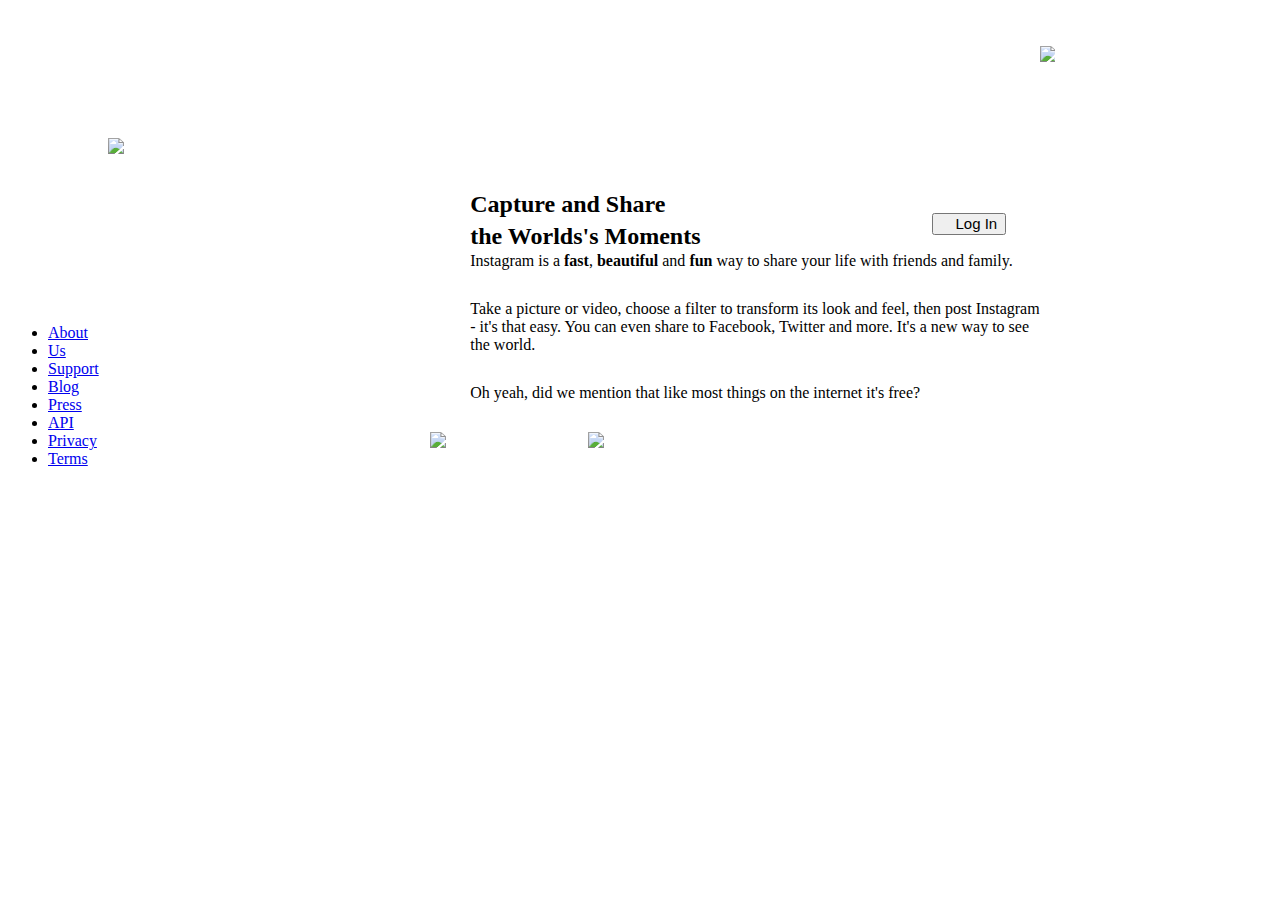
==== index.html @ c7933de6 "sets up html and starts css" ====
<!DOCTYPE html>
<html>
<head>
	<title></title>
	<link rel="stylesheet" type="text/css" href="css/style.css">
</head>
<body>
	<header>
		<div id="brandLogin">
			<img src="images/brand.png">
			<button><img src="images/home.png">Log In</button>
		</div>	
	</header>
	<div id="bodyContent">
		<img src="images/phones.png">
			<div id="contentSection">
				<h2>Capture and Share</h2>
				<h2>the Worlds's Moments</h2>
					<p>Instagram is a <strong>fast</strong>, <strong>beautiful</strong> and <strong>fun</strong> way to share your life with friends and family.</p>
					<p>Take a picture or video, choose a filter to transform its look and feel, then post Instagram - it's that easy. You can even share to Facebook, Twitter and more. It's a new way to see the world.</p>
					<p>Oh yeah, did we mention that like most things on the internet it's free?</p>
				<div id="appStores">
					<img src="images/badge-iphone.png"><img src="images/badge-android.png">
				</div>
			</div>	
	</div>
	<footer>
		<nav>
			<ul>
				<li><a href="#">About</a></li> 
				<li><a href="#">Us</a></li> 
				<li><a href="#">Support</a></li> 
				<li><a href="#">Blog</a></li> 
				<li><a href="#">Press</a></li> 
				<li><a href="#">API</a></li> 
				<li><a href="#">Privacy</a></li> 
				<li><a href="#">Terms</a></li>		
			</ul>
		</nav>
	</footer>			
</body>	
</html>
---- css/style.css ----
header {
	position: relative;
	height: 300px;
	background: url("../images/bgtile.png") repeat center;
	clear: both;
}

#brandLogin {
	position: relative;
	vertical-align: center;
	line-height: 400px;
	float: right;
	right: 250px;
}

button {
	font-size: 15px;
	vertical-align: center;
	line-height: 100%;
}

#bodyContent {
	width: auto;
}

img {
	display: inline;
	position: relative;
	width: 25%;
	float: left;
	left: 100px;
	bottom: 170px;
}

h2 {
	position: relative;
	text-align: left;

}

#contentSection {
	display: inline;
	position: relative;
	width: 50%;
	float: right;
	background: url("../images/frame.png") no-repeat center;
	bottom: 200px;
	right: 100px;
	margin: 20px;
}

#contentSection h2 {
	position: relative;
	left: 40px;
	top: 50px;
	line-height: 50%;
}

#contentSection p {
	position: relative;
	left: 10px;
	top: 30px;
	width: auto;
	margin: 30px;
}

#appStores {
	position: relative;
	bottom: -200px;
	left: -100px;
}
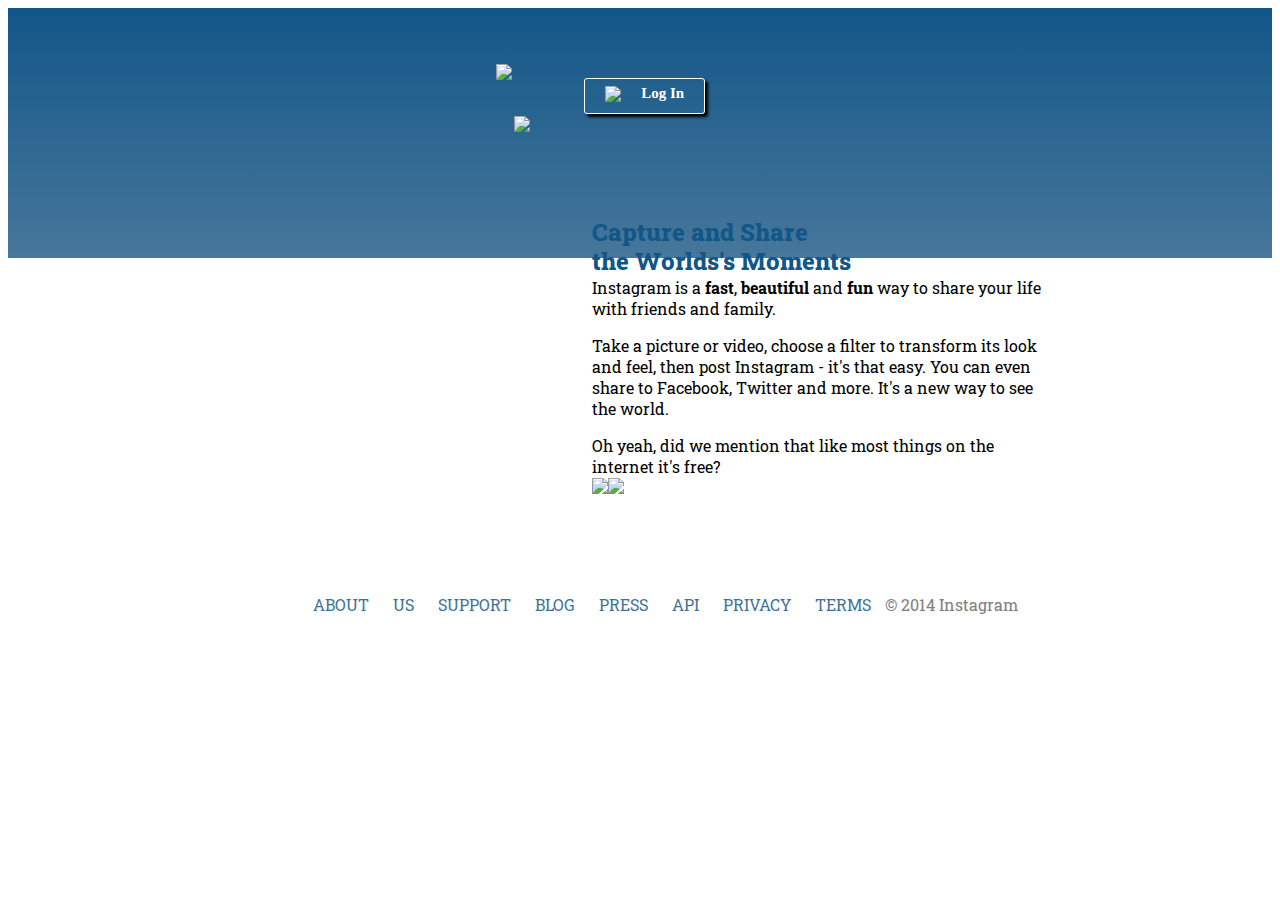
==== commit 3a910c69: "gets site into good shape at only one resolution" ====
--- a/index.html
+++ b/index.html
@@ -3,26 +3,25 @@
 <head>
 	<title></title>
 	<link rel="stylesheet" type="text/css" href="css/style.css">
-</head>
+	<link href="https://fonts.googleapis.com/css?family=Roboto+Slab" rel="stylesheet">
+
 <body>
-	<header>
-		<div id="brandLogin">
-			<img src="images/brand.png">
-			<button><img src="images/home.png">Log In</button>
-		</div>	
-	</header>
-	<div id="bodyContent">
-		<img src="images/phones.png">
-			<div id="contentSection">
-				<h2>Capture and Share</h2>
-				<h2>the Worlds's Moments</h2>
-					<p>Instagram is a <strong>fast</strong>, <strong>beautiful</strong> and <strong>fun</strong> way to share your life with friends and family.</p>
-					<p>Take a picture or video, choose a filter to transform its look and feel, then post Instagram - it's that easy. You can even share to Facebook, Twitter and more. It's a new way to see the world.</p>
-					<p>Oh yeah, did we mention that like most things on the internet it's free?</p>
-				<div id="appStores">
-					<img src="images/badge-iphone.png"><img src="images/badge-android.png">
-				</div>
-			</div>	
+	<div class="header">
+			<div class="logo"><img src="images/brand.png"></div>
+			<div class="button"><button><img src="images/home.png"><p id="loginFont">Log In</p></button></div>
+	</div>
+	<div class="body">
+				<div class="content">	
+					<h2>Capture and Share</h2>
+					<h2>the Worlds's Moments</h2>
+						<p>Instagram is a <strong>fast</strong>, <strong>beautiful</strong> and <strong>fun</strong> way to share your life with friends and family.</p>
+						<p>Take a picture or video, choose a filter to transform its look and feel, then post Instagram - it's that easy. You can even share to Facebook, Twitter and more. It's a new way to see the world.</p>
+						<p>Oh yeah, did we mention that like most things on the internet it's free?
+						</br><img src="images/badge-iphone.png"><img src="images/badge-android.png"></p>
+				<div class="phones">
+					<img src="images/phones.png">
+				</div>		
+				</div>		
 	</div>
 	<footer>
 		<nav>
@@ -34,7 +33,8 @@
 				<li><a href="#">Press</a></li> 
 				<li><a href="#">API</a></li> 
 				<li><a href="#">Privacy</a></li> 
-				<li><a href="#">Terms</a></li>		
+				<li><a href="#">Terms</a></li>
+				<li id="copyFont">&copy; 2014 Instagram</li>		
 			</ul>
 		</nav>
 	</footer>			
--- a/css/style.css
+++ b/css/style.css
@@ -1,71 +1,116 @@
-header {
+.header {
+	margin: 0 auto;
+	background: linear-gradient(#125688, #47779b);
+	min-height: 250px;
+}
+
+.logo {
 	position: relative;
-	height: 300px;
-	background: url("../images/bgtile.png") repeat center;
+	display: inline-block;
+	top: 100px;
+	left: 40%;
+}
+
+.button {
+    display: inline-block;
+    padding: 6px 14px;
+    border-radius: 3px;
+    position: relative;
+    background: url("../images/bgtile.png");
+    font-weight: 500;
+    border: 1px solid white;
+    left: 44%;
+    top: 70px;
+    box-shadow: 3px 3px 3px #000000;
+}
+
+button {
+	max-width: 102px;
+	position: relative;
+	background: url("../images/bgtile.png");
+	border: none;
+}
+
+#loginFont {
+	font-family: 'Slabo 27px', serif;
+	font-weight: 800;
+	position: relative;
+	font-size: 15px;
+	left: 10px;		
+}
+
+.body {
+	position: relative;
 	clear: both;
 }
 
-#brandLogin {
+p {
+	font-family: 'Roboto Slab', serif;
 	position: relative;
-	vertical-align: center;
-	line-height: 400px;
-	float: right;
-	right: 250px;
+	left: 30px;
+	max-width: 450px;
 }
 
-button {
-	font-size: 15px;
-	vertical-align: center;
-	line-height: 100%;
-}
-
-#bodyContent {
-	width: auto;
-}
-
-img {
-	display: inline;
-	position: relative;
-	width: 25%;
-	float: left;
-	left: 100px;
-	bottom: 170px;
+a {
+	text-decoration: none;
+	text-transform: uppercase;
+	padding: 10px;
+	color: #3f729b;
+	font-family: 'Roboto Slab', serif;
 }
 
 h2 {
+	color: #125688;
+	font-family: 'Roboto Slab', serif;
+	font-weight: 800;
 	position: relative;
-	text-align: left;
+	left: 30px;
+	line-height: 40%;
+	top: 10px;
+}
+
+.button p {
+	position: relative;
+	display: inline;
+	font-weight: 900;
+	font-size: 1.2em;
+	color: white;
+	padding: 10px;
+	bottom: 4px;
+}
+
+.phones {
+	position: relative;
+	display: inline;
+	float: right;
+	right: 550px;
+	bottom: 450px;
+}
+
+.content {
+	position: relative;
+	float: right;
+	display: inline;
+	width: 500px;
+    background: url("../images/frame.png") no-repeat;
+    right: 210px;
+    bottom: 60px;
+    max-height: 350px;
+}
+
+footer {
+	clear: both;
+	text-align: center;
+}
+
+li {
+	position: relative;
+	display: inline;
 
 }
 
-#contentSection {
-	display: inline;
-	position: relative;
-	width: 50%;
-	float: right;
-	background: url("../images/frame.png") no-repeat center;
-	bottom: 200px;
-	right: 100px;
-	margin: 20px;
-}
+#copyFont {
+	color: grey;
+	font-family: 'Roboto Slab', serif;
 
-#contentSection h2 {
-	position: relative;
-	left: 40px;
-	top: 50px;
-	line-height: 50%;
-}
-
-#contentSection p {
-	position: relative;
-	left: 10px;
-	top: 30px;
-	width: auto;
-	margin: 30px;
-}
-
-#appStores {
-	position: relative;
-	bottom: -200px;
-	left: -100px;
 }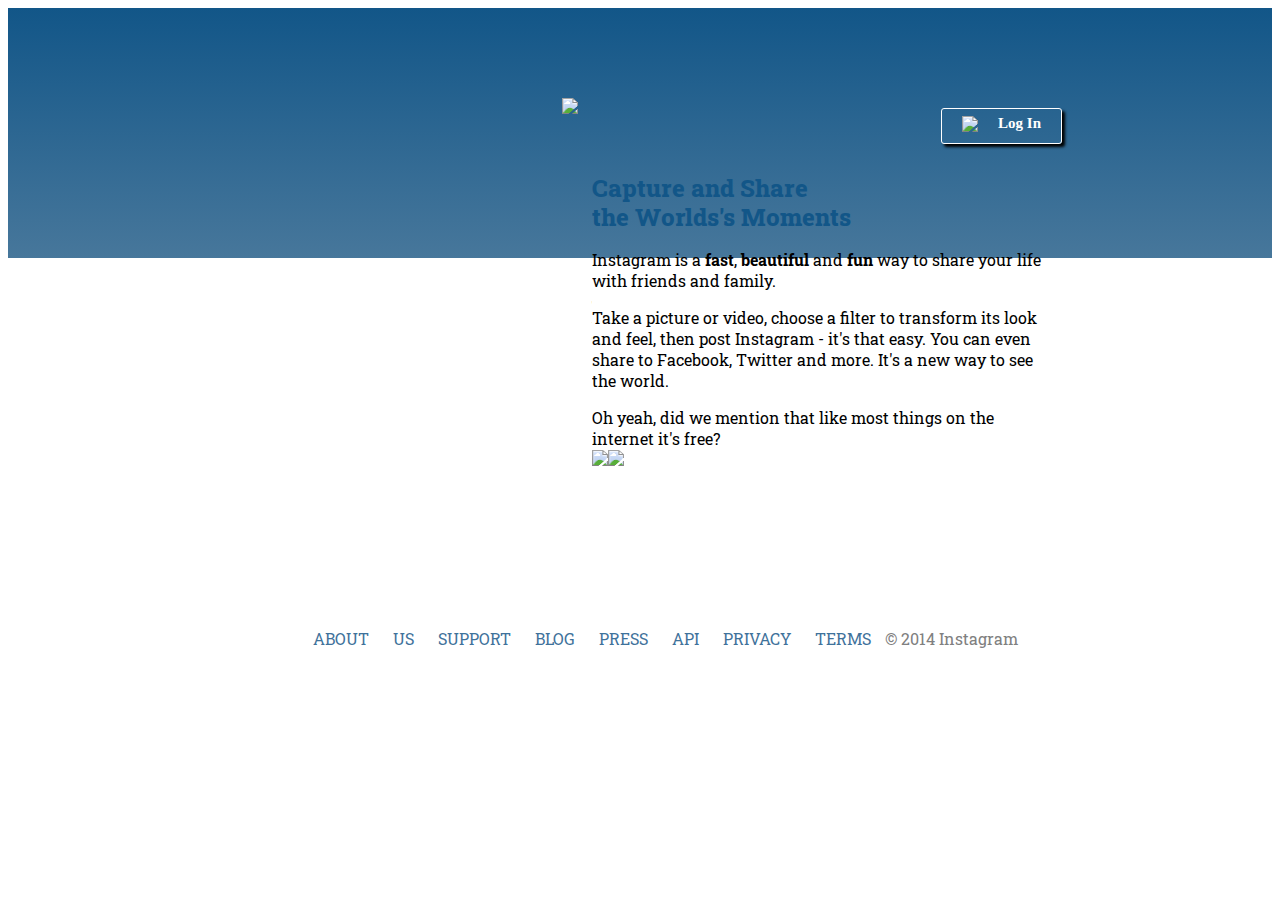
==== commit d85c8fce: "adds comments to CSS" ====
--- a/index.html
+++ b/index.html
@@ -6,18 +6,21 @@
 	<link href="https://fonts.googleapis.com/css?family=Roboto+Slab" rel="stylesheet">
 
 <body>
-	<div class="header">
-			<div class="logo"><img src="images/brand.png"></div>
-			<div class="button"><button><img src="images/home.png"><p id="loginFont">Log In</p></button></div>
-	</div>
 	<div class="body">
+		<div class="header"></div>
+		
 				<div class="content">	
-					<h2>Capture and Share</h2>
-					<h2>the Worlds's Moments</h2>
-						<p>Instagram is a <strong>fast</strong>, <strong>beautiful</strong> and <strong>fun</strong> way to share your life with friends and family.</p>
+					<div class="contentHeader"><div class="logo"><img src="images/brand.png"></div>
+					<div class="button"><button><img src="images/home.png"><p id="loginFont">Log In</p></button></div>
+				</div>
+				<div class="content2">
+					<div class="heading"><h2>Capture and Share</h2>
+					<h2>the Worlds's Moments</h2></div>
+						<div class="textContent"><p>Instagram is a <strong>fast</strong>, <strong>beautiful</strong> and <strong>fun</strong> way to share your life with friends and family.</p>
 						<p>Take a picture or video, choose a filter to transform its look and feel, then post Instagram - it's that easy. You can even share to Facebook, Twitter and more. It's a new way to see the world.</p>
 						<p>Oh yeah, did we mention that like most things on the internet it's free?
-						</br><img src="images/badge-iphone.png"><img src="images/badge-android.png"></p>
+						</br><img src="images/badge-iphone.png"><img src="images/badge-android.png"></p></div>
+					</div>	
 				<div class="phones">
 					<img src="images/phones.png">
 				</div>		
--- a/css/style.css
+++ b/css/style.css
@@ -1,27 +1,28 @@
+/*Contains nothing. Merely here to show the blue background block*/
 .header {
 	margin: 0 auto;
 	background: linear-gradient(#125688, #47779b);
 	min-height: 250px;
 }
-
+/*Instagram logo*/
 .logo {
 	position: relative;
 	display: inline-block;
-	top: 100px;
-	left: 40%;
+	float: left;
 }
-
+/*Login button as well as the home icon*/
 .button {
-    display: inline-block;
+	position: relative;
+    display: block;
+    float: right;
     padding: 6px 14px;
     border-radius: 3px;
     position: relative;
     background: url("../images/bgtile.png");
     font-weight: 500;
     border: 1px solid white;
-    left: 44%;
-    top: 70px;
     box-shadow: 3px 3px 3px #000000;
+    top: 10px;
 }
 
 button {
@@ -29,44 +30,6 @@
 	position: relative;
 	background: url("../images/bgtile.png");
 	border: none;
-}
-
-#loginFont {
-	font-family: 'Slabo 27px', serif;
-	font-weight: 800;
-	position: relative;
-	font-size: 15px;
-	left: 10px;		
-}
-
-.body {
-	position: relative;
-	clear: both;
-}
-
-p {
-	font-family: 'Roboto Slab', serif;
-	position: relative;
-	left: 30px;
-	max-width: 450px;
-}
-
-a {
-	text-decoration: none;
-	text-transform: uppercase;
-	padding: 10px;
-	color: #3f729b;
-	font-family: 'Roboto Slab', serif;
-}
-
-h2 {
-	color: #125688;
-	font-family: 'Roboto Slab', serif;
-	font-weight: 800;
-	position: relative;
-	left: 30px;
-	line-height: 40%;
-	top: 10px;
 }
 
 .button p {
@@ -78,19 +41,67 @@
 	padding: 10px;
 	bottom: 4px;
 }
+/*Capture and share*/
+.heading {
+	position: relative;
+	clear: both;
+	float: left;
+}
+/*Contains text as well as the app stores*/
+.textContent {
+	position: relative;
+	clear: both;
+	float: left;
 
+}
+/*Used to customize font of the login button*/
+#loginFont {
+	font-family: 'Slabo 27px', serif;
+	font-weight: 800;
+	position: relative;
+	font-size: 15px;
+	left: 10px;		
+}
+
+p {
+	font-family: 'Roboto Slab', serif;
+	position: relative;
+	left: 30px;
+	max-width: 450px;
+}
+/*Removes underline from lines and changes font family. 
+Too lazy to go back and change the text to uppercase so handled it here*/
+a {
+	text-decoration: none;
+	text-transform: uppercase;
+	padding: 10px;
+	color: #3f729b;
+	font-family: 'Roboto Slab', serif;
+}
+/*Closes the line gap between h2 elements*/
+h2 {
+	color: #125688;
+	font-family: 'Roboto Slab', serif;
+	font-weight: 800;
+	position: relative;
+	left: 30px;
+	line-height: 40%;
+	top: 10px;
+}
+/*Holds the phones image.
+Container is floated next to the content*/
 .phones {
 	position: relative;
 	display: inline;
 	float: right;
 	right: 550px;
-	bottom: 450px;
+	bottom: 550px;
 }
 
 .content {
 	position: relative;
 	float: right;
-	display: inline;
+	display: block;
 	width: 500px;
     background: url("../images/frame.png") no-repeat;
     right: 210px;
@@ -98,19 +109,32 @@
     max-height: 350px;
 }
 
+.content2 {
+	display: block;
+	position: relative;
+	bottom: 80px;
+}
+
+.contentHeader {
+	position: relative;
+	bottom: 100px;
+}
+
 footer {
+	position: relative;
+	bottom: -20px;
 	clear: both;
 	text-align: center;
 }
-
+/*List items for the links in the footer*/
 li {
 	position: relative;
 	display: inline;
 
 }
-
+/*Custom font for the copyright logo*/
 #copyFont {
 	color: grey;
 	font-family: 'Roboto Slab', serif;
 
-}+}
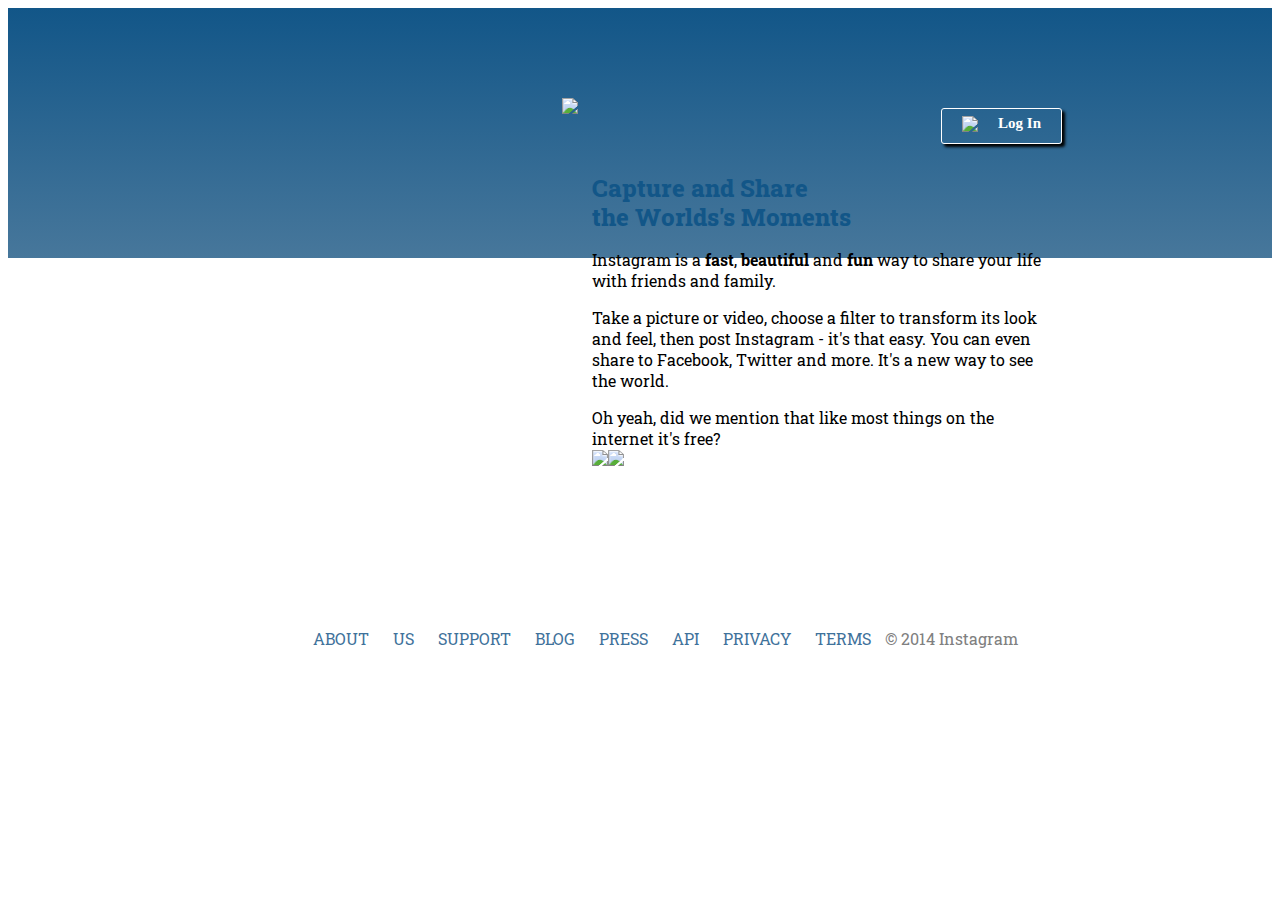
==== commit d1962dce: "adds comments to HTML" ====
--- a/index.html
+++ b/index.html
@@ -2,17 +2,22 @@
 <html>
 <head>
 	<title></title>
+	<!-- Link to CSS -->
 	<link rel="stylesheet" type="text/css" href="css/style.css">
+	<!-- Link to custom text -->
 	<link href="https://fonts.googleapis.com/css?family=Roboto+Slab" rel="stylesheet">
 
 <body>
 	<div class="body">
+	<!-- Empty header box to create blue block at the top of the page -->
 		<div class="header"></div>
-		
-				<div class="content">	
+		<!-- Text content of the page, login button, phones images and app store image-links -->
+				<div class="content">
+					<!-- Container to hold Instagram logo and login button -->
 					<div class="contentHeader"><div class="logo"><img src="images/brand.png"></div>
 					<div class="button"><button><img src="images/home.png"><p id="loginFont">Log In</p></button></div>
 				</div>
+				<!-- Container to hold bottom-right column elements (h2 heading, body content, app store image-links) -->
 				<div class="content2">
 					<div class="heading"><h2>Capture and Share</h2>
 					<h2>the Worlds's Moments</h2></div>
@@ -27,6 +32,7 @@
 				</div>		
 	</div>
 	<footer>
+		<!--Footer navigation links to inner pages-->
 		<nav>
 			<ul>
 				<li><a href="#">About</a></li> 
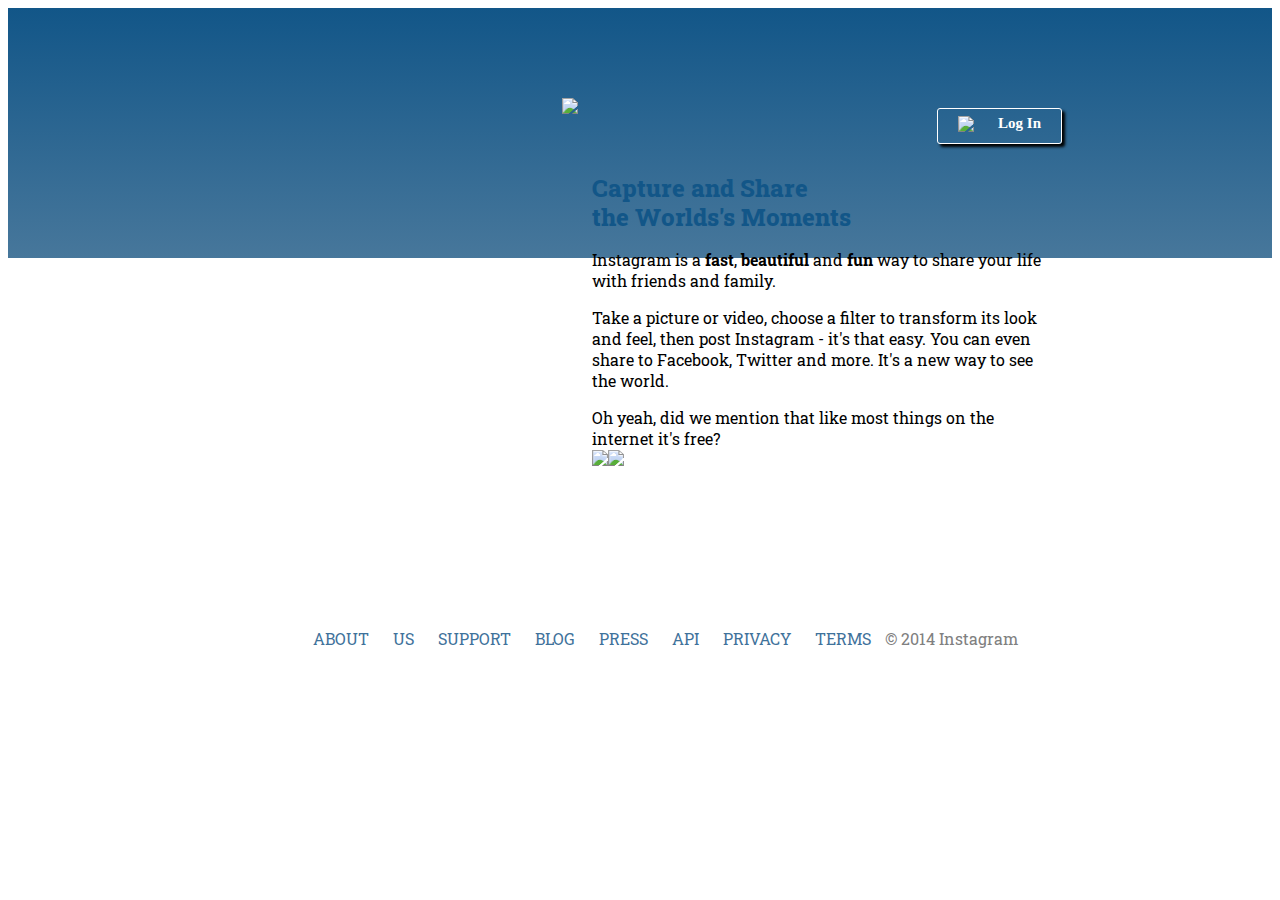
==== commit 764e7782: "adds cleaner indents to HTML" ====
--- a/index.html
+++ b/index.html
@@ -1,51 +1,69 @@
 <!DOCTYPE html>
 <html>
-<head>
-	<title></title>
-	<!-- Link to CSS -->
-	<link rel="stylesheet" type="text/css" href="css/style.css">
-	<!-- Link to custom text -->
-	<link href="https://fonts.googleapis.com/css?family=Roboto+Slab" rel="stylesheet">
-
-<body>
-	<div class="body">
-	<!-- Empty header box to create blue block at the top of the page -->
-		<div class="header"></div>
-		<!-- Text content of the page, login button, phones images and app store image-links -->
-				<div class="content">
-					<!-- Container to hold Instagram logo and login button -->
-					<div class="contentHeader"><div class="logo"><img src="images/brand.png"></div>
-					<div class="button"><button><img src="images/home.png"><p id="loginFont">Log In</p></button></div>
-				</div>
-				<!-- Container to hold bottom-right column elements (h2 heading, body content, app store image-links) -->
-				<div class="content2">
-					<div class="heading"><h2>Capture and Share</h2>
-					<h2>the Worlds's Moments</h2></div>
-						<div class="textContent"><p>Instagram is a <strong>fast</strong>, <strong>beautiful</strong> and <strong>fun</strong> way to share your life with friends and family.</p>
-						<p>Take a picture or video, choose a filter to transform its look and feel, then post Instagram - it's that easy. You can even share to Facebook, Twitter and more. It's a new way to see the world.</p>
-						<p>Oh yeah, did we mention that like most things on the internet it's free?
-						</br><img src="images/badge-iphone.png"><img src="images/badge-android.png"></p></div>
-					</div>	
-				<div class="phones">
-					<img src="images/phones.png">
-				</div>		
-				</div>		
-	</div>
-	<footer>
-		<!--Footer navigation links to inner pages-->
-		<nav>
-			<ul>
-				<li><a href="#">About</a></li> 
-				<li><a href="#">Us</a></li> 
-				<li><a href="#">Support</a></li> 
-				<li><a href="#">Blog</a></li> 
-				<li><a href="#">Press</a></li> 
-				<li><a href="#">API</a></li> 
-				<li><a href="#">Privacy</a></li> 
-				<li><a href="#">Terms</a></li>
-				<li id="copyFont">&copy; 2014 Instagram</li>		
-			</ul>
-		</nav>
-	</footer>			
-</body>	
+   <head>
+      <title></title>
+      <!-- Link to CSS -->
+      <link rel="stylesheet" type="text/css" href="css/style.css">
+      <!-- Link to custom text -->
+      <link href="https://fonts.googleapis.com/css?family=Roboto+Slab" rel="stylesheet">
+   <body>
+      <div class="body">
+         <!-- Empty header box to create blue block at the top of the page -->
+         <div class="header"></div>
+         <!-- Text content of the page, login button, phones images and app store image-links -->
+         <div class="content">
+            <!-- Container to hold Instagram logo and login button -->
+            <div class="contentHeader">
+               <div class="logo"><img src="images/brand.png">
+               </div>
+               <div class="button">
+                  <button>
+                     <img src="images/home.png">
+                     <p id="loginFont">
+                        Log In
+                     </p>
+                  </button>
+               </div>
+            </div>
+            <!-- Container to hold bottom-right column elements (h2 heading, body content, app store image-links) -->
+            <div class="content2">
+               <div class="heading">
+                  <h2>Capture and Share</h2>
+                  <h2>the Worlds's Moments</h2>
+               </div>
+               <div class="textContent">
+                  <p>
+                     Instagram is a <strong>fast</strong>, <strong>beautiful</strong> and <strong>fun</strong> way to share your life with friends and family.
+                  </p>
+                  <p>
+                     Take a picture or video, choose a filter to transform its look and feel, then post Instagram - it's that easy. You can even share to Facebook, Twitter and more. It's a new way to see the world.
+                  </p>
+                  <p>
+                     Oh yeah, did we mention that like most things on the internet it's free?
+                     </br><img src="images/badge-iphone.png"><img src="images/badge-android.png">
+                  </p>
+               </div>
+            </div>
+            <div class="phones">
+               <img src="images/phones.png">
+            </div>
+         </div>
+      </div>
+      <footer>
+         <!--Footer navigation links to inner pages-->
+         <nav>
+            <ul>
+               <li><a href="#">About</a></li>
+               <li><a href="#">Us</a></li>
+               <li><a href="#">Support</a></li>
+               <li><a href="#">Blog</a></li>
+               <li><a href="#">Press</a></li>
+               <li><a href="#">API</a></li>
+               <li><a href="#">Privacy</a></li>
+               <li><a href="#">Terms</a></li>
+               <li id="copyFont">&copy; 2014 Instagram</li>
+            </ul>
+         </nav>
+      </footer>
+   </body>
 </html>